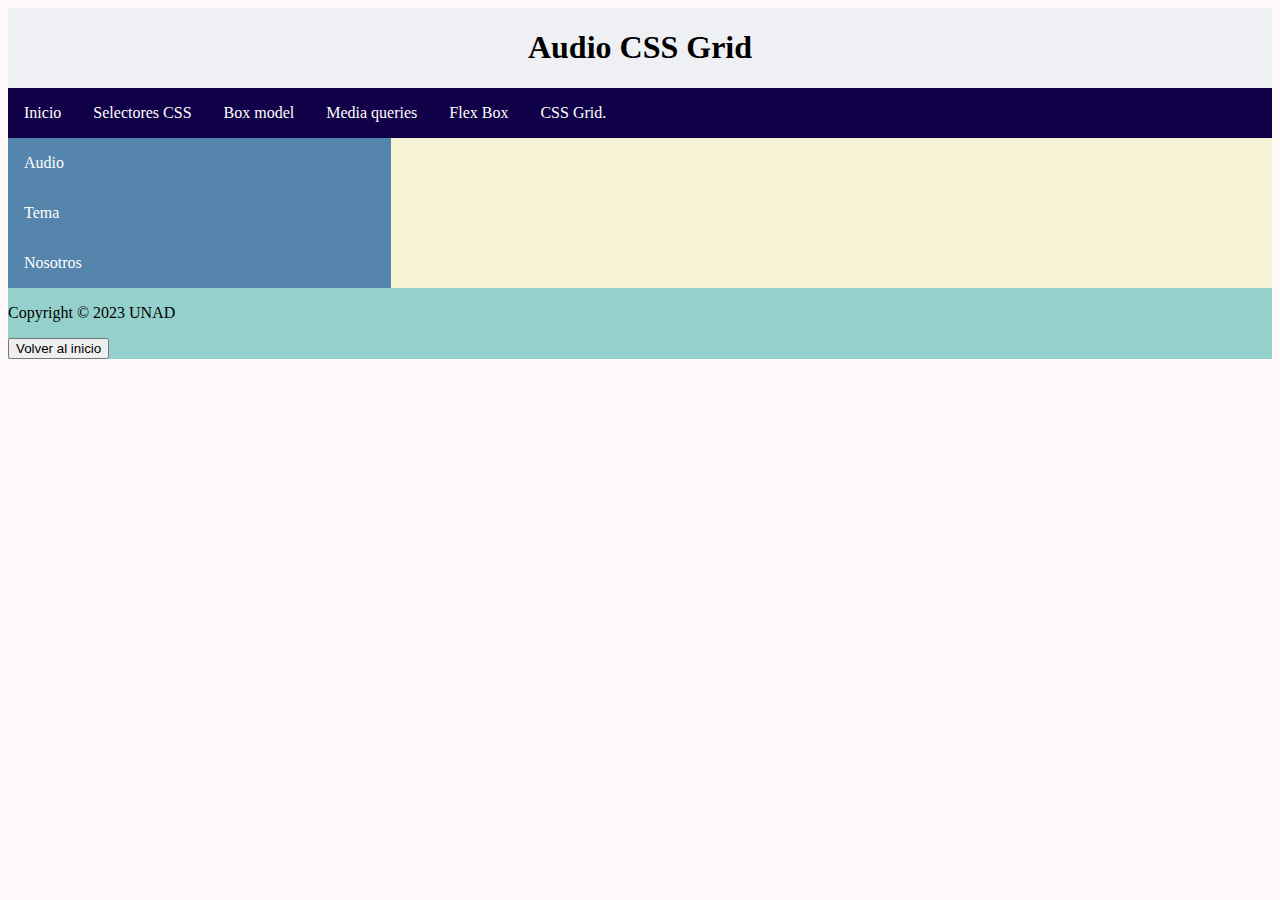
==== audio5.html @ ef3d9345 "Fase 3" ====
<!DOCTYPE html>
<html lang="es">
<head>
	<meta charset="UTF-8">
    <meta http-equiv="X-UA-Compatible" content="IE=edge">
    <meta name="viewport" content="width=device-width, initial-scale=1.0">
	<title>CSS Grid</title>
	<link rel="stylesheet" type="text/css" href="styles.css">
</head>
<body class="contenedor">
         
    <header id="inicio">
		<h1 id="encabezado"><center>Audio CSS Grid</center></h1>
	</header>

	<nav id="navegacion">
		<ul id="lista1">
			<li id="listanav"><a id="linknav" href="index.html">Inicio</a></li>
			<li id="listanav"><a id="linknav" href="tema1.html">Selectores CSS</a></li>
			<li id="listanav"><a id="linknav" href="tema2.html">Box model</a></li>
			<li id="listanav"><a id="linknav" href="tema3.html">Media queries</a></li>
			<li id="listanav"><a id="linknav" href="tema4.html">Flex Box</a></li>
			<li id="listanav"><a id="linknav" href="tema5.html">CSS Grid.</a></li>
		</ul>
        
	</nav>


	
	<aside >
		<nav id="navaside">
		  <ul id="lista2">
			<li id="listaaside"><a id="linkaside" href="#">Audio</a></li>
			<li id="listaaside"><a id="linkaside" href="#">Tema</a></li>
			<li id="listaaside"><a id="linkaside" href="#">Nosotros</a></li>
		  </ul>
		</nav>
	  </aside>



	
	<main>
		
				
		
	</main>
	<footer>
		<p>Copyright © 2023 UNAD</p>
        <button onclick="window.location.href='#inicio'">Volver al inicio</button>
	</footer>
</body>
</html>
---- styles.css ----
.contenedor {
	display: grid;
	grid-template-areas:
		'A A A A'
		'B B B B'
		'C D D D'
		'E E E E';

}

header {
	grid-area: A;
	background-color: #EFF0F4;
	
}

nav {
	grid-area: B;

}

aside {
	grid-area: C;
	background-color: #5584AC;
}

main {
	grid-area: D;
	background-color: #F6F2D4;

}

footer {
	grid-area: E;
	background-color: #95D1CC;
}



#navegacion {
	background-color: #110148;
	color: #fff;
}

#lista1 {
	display: flex;
	flex-direction: row;
	margin: 0;
	padding: 0;
	list-style: none;
}

#listanav {
	margin: 0;
	padding: 0;
}

#linknav {
	display: block;
	padding: 1rem;
	color: #fff;
	text-decoration: none;
}

#linknav:hover {
	background-color: #555;
}

.contenedor {
	background-color: #fff8f8;
}

#encabezado {
	background-color: #EFF0F4;

}

#lista2 {
	display: flex;
	flex-direction: column;
	margin: 0;
	padding: 0;
	list-style: none;

}

#listaaside {
	margin: 0;
	padding: 0;
}

#linkaside{
	display: block;
	padding: 1rem;
	color: #fff;
	text-decoration: none;

}


#linkaside:hover {
	background-color: #555;
}
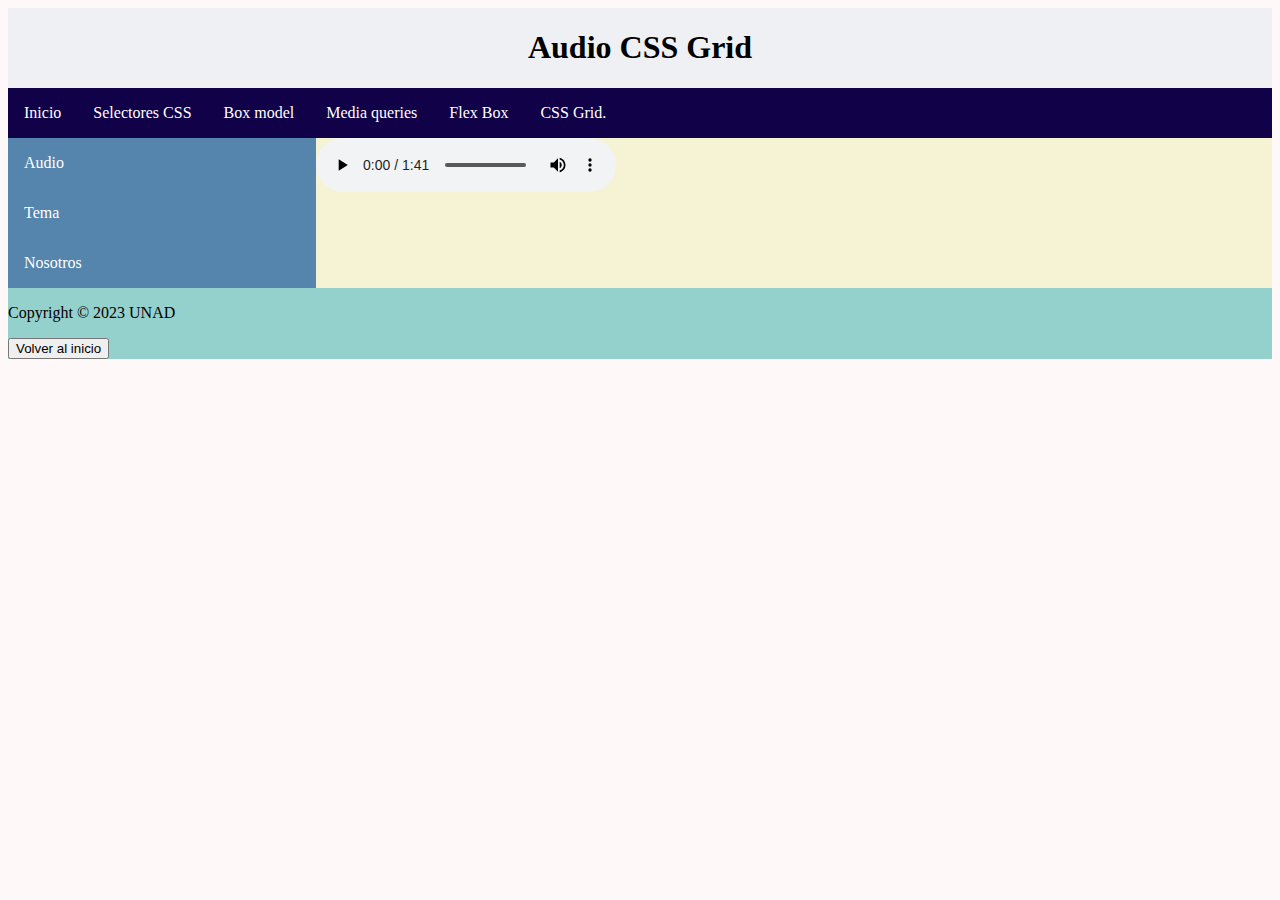
==== commit 29b02924: "Fase_3" ====
--- a/audio5.html
+++ b/audio5.html
@@ -41,6 +41,11 @@
 
 	
 	<main>
+
+        <audio controls>
+            <source src="audio/GrabaciónTema5.m4a" type="audio/ogg">
+                Tu navegador no soporta audio HTML5.
+        </audio>
 		
 				
 		
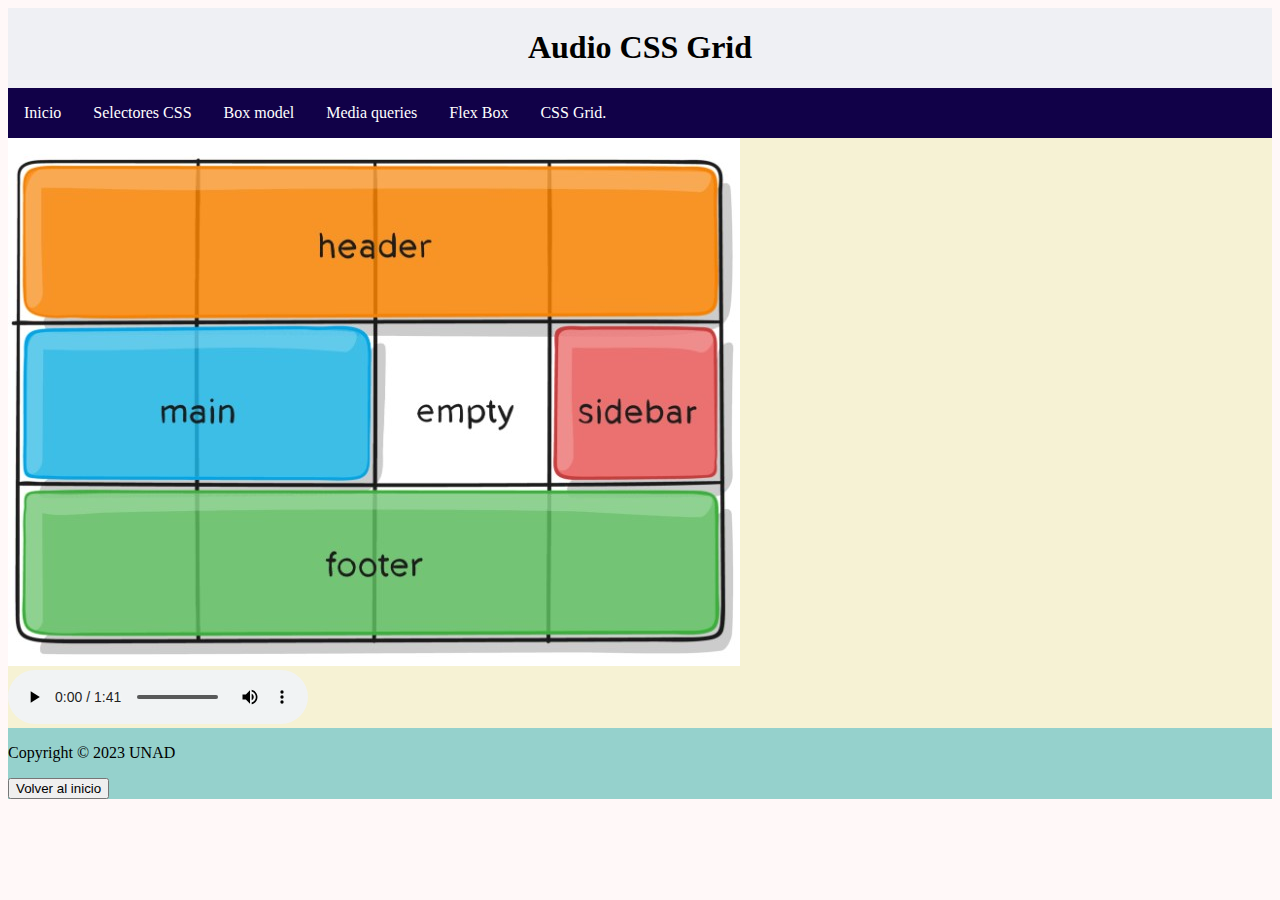
==== commit 5fbd3ad9: "Fase 3 Diseñar" ====
--- a/audio5.html
+++ b/audio5.html
@@ -20,27 +20,23 @@
 			<li id="listanav"><a id="linknav" href="tema2.html">Box model</a></li>
 			<li id="listanav"><a id="linknav" href="tema3.html">Media queries</a></li>
 			<li id="listanav"><a id="linknav" href="tema4.html">Flex Box</a></li>
-			<li id="listanav"><a id="linknav" href="tema5.html">CSS Grid.</a></li>
+			<li id="listanav"><a id="linknav" href="tema5.html">CSS Grid.</a>
+				<ul id="subtema">
+					<li id="subtemalista"><a id="linktema" href="audio5.html">Audio</a></li>
+					<li id="subtemalista"><a id="linktema" href="tema5.html">Tema</a></li>	
+					<li id="subtemalista"><a id="linktema" href="nosotros.html">Acerca de Mi</a></li>
+				</ul>				
+			</li>
 		</ul>
         
 	</nav>
 
 
-	
-	<aside >
-		<nav id="navaside">
-		  <ul id="lista2">
-			<li id="listaaside"><a id="linkaside" href="#">Audio</a></li>
-			<li id="listaaside"><a id="linkaside" href="#">Tema</a></li>
-			<li id="listaaside"><a id="linkaside" href="#">Nosotros</a></li>
-		  </ul>
-		</nav>
-	  </aside>
+	<main>
 
+        <img src="Imagenes/CssGridAudio.jpg" alt="CSS Grid">
 
-
-	
-	<main>
+        <br>
 
         <audio controls>
             <source src="audio/GrabaciónTema5.m4a" type="audio/ogg">
--- a/styles.css
+++ b/styles.css
@@ -3,7 +3,7 @@
 	grid-template-areas:
 		'A A A A'
 		'B B B B'
-		'C D D D'
+		'D D D D'
 		'E E E E';
 
 }
@@ -17,11 +17,6 @@
 nav {
 	grid-area: B;
 
-}
-
-aside {
-	grid-area: C;
-	background-color: #5584AC;
 }
 
 main {
@@ -100,4 +95,58 @@
 
 #linkaside:hover {
 	background-color: #555;
-}+}
+
+#imagenPerfil{
+	width: 300px; 
+	height: 200px;
+	border-radius: 30%;
+
+}
+
+#subtema {
+	background-color: #5584AC;
+	display:none;
+	position: absolute;
+	flex-direction: column;
+	margin: 0;
+	padding: 0;
+	list-style: none;
+}
+
+#subtemalista {
+	margin: 0;
+	padding: 0;
+	
+}
+
+#linktema {
+	display: block;
+	padding: 1rem;
+	color: #fff;
+	text-decoration: none;
+}
+
+#linktema:hover {
+	background-color: #555;
+}
+
+
+#lista1 #listanav:hover > #subtema {
+	display: block;
+	
+}
+
+
+
+
+
+
+
+
+
+
+
+
+
+
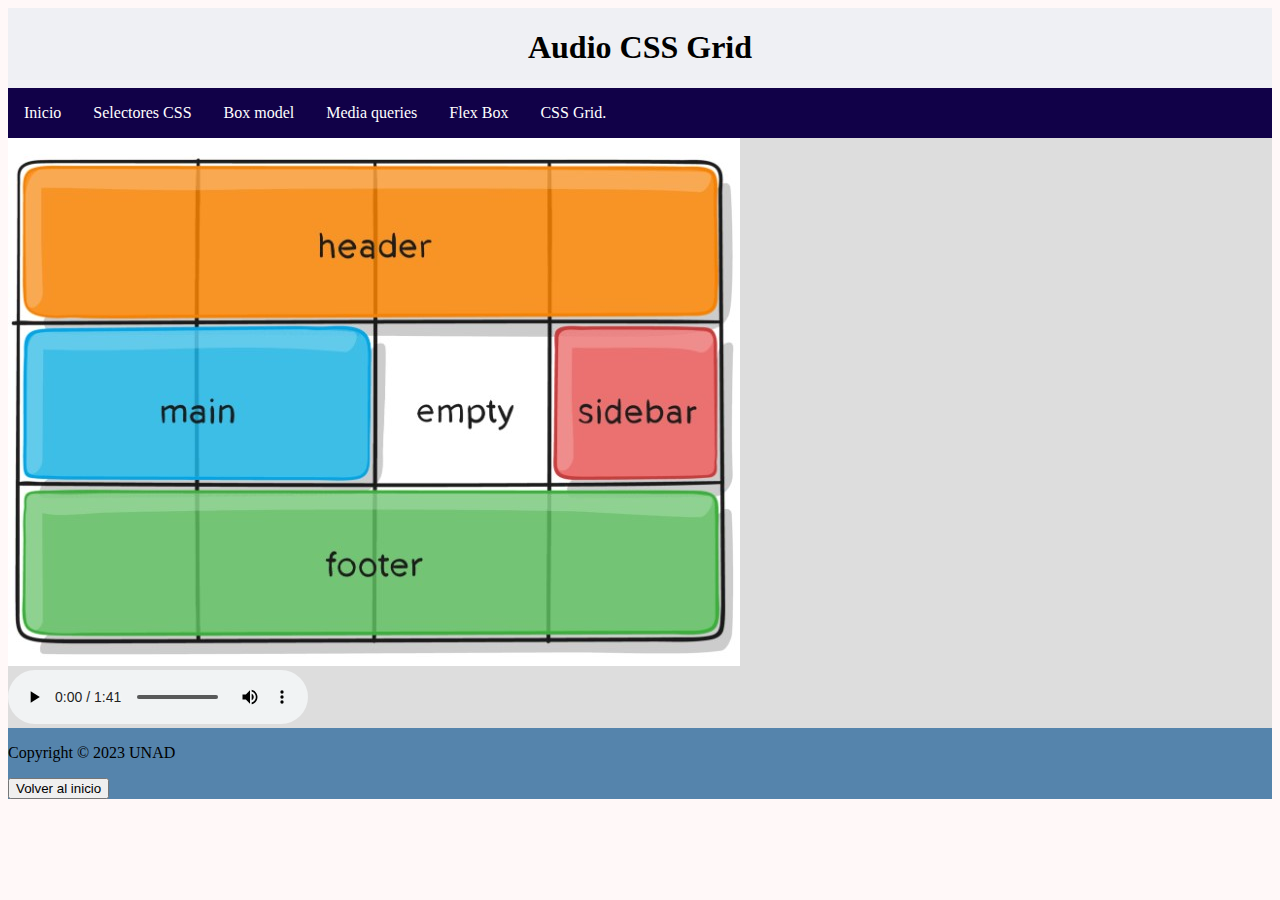
==== commit f52febe6: "Fase 4" ====
--- a/audio5.html
+++ b/audio5.html
@@ -25,6 +25,7 @@
 					<li id="subtemalista"><a id="linktema" href="audio5.html">Audio</a></li>
 					<li id="subtemalista"><a id="linktema" href="tema5.html">Tema</a></li>	
 					<li id="subtemalista"><a id="linktema" href="nosotros.html">Acerca de Mi</a></li>
+					<li id="subtemalista"><a id="linktema" href="formulario.html">Formulario</a></li>
 				</ul>				
 			</li>
 		</ul>
--- a/styles.css
+++ b/styles.css
@@ -12,6 +12,7 @@
 	grid-area: A;
 	background-color: #EFF0F4;
 	
+	
 }
 
 nav {
@@ -21,13 +22,13 @@
 
 main {
 	grid-area: D;
-	background-color: #F6F2D4;
+	background-color: #DDDDDD;
 
 }
 
 footer {
 	grid-area: E;
-	background-color: #95D1CC;
+	background-color: #5584AC;
 }
 
 
@@ -98,9 +99,10 @@
 }
 
 #imagenPerfil{
+	margin: 30px;
 	width: 300px; 
-	height: 200px;
-	border-radius: 30%;
+	height: 300px;
+	border-radius: 50%;
 
 }
 
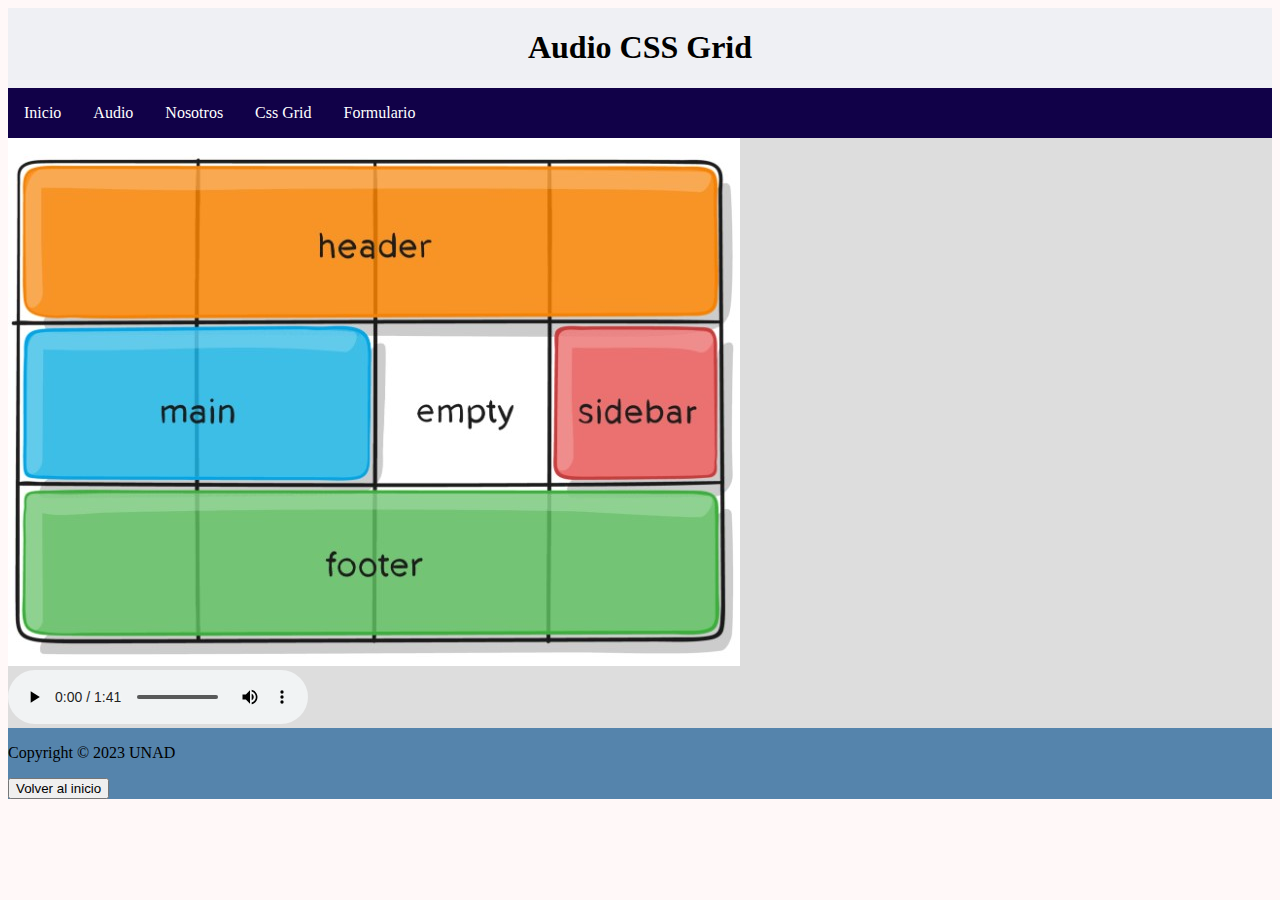
==== commit 7271af91: "Actualizacion NAv" ====
--- a/audio5.html
+++ b/audio5.html
@@ -15,19 +15,52 @@
 
 	<nav id="navegacion">
 		<ul id="lista1">
-			<li id="listanav"><a id="linknav" href="index.html">Inicio</a></li>
-			<li id="listanav"><a id="linknav" href="tema1.html">Selectores CSS</a></li>
-			<li id="listanav"><a id="linknav" href="tema2.html">Box model</a></li>
-			<li id="listanav"><a id="linknav" href="tema3.html">Media queries</a></li>
-			<li id="listanav"><a id="linknav" href="tema4.html">Flex Box</a></li>
-			<li id="listanav"><a id="linknav" href="tema5.html">CSS Grid.</a>
+			<li id="listanav"><a id="linknav" href="index.html">Inicio</a>
 				<ul id="subtema">
 					<li id="subtemalista"><a id="linktema" href="audio5.html">Audio</a></li>
 					<li id="subtemalista"><a id="linktema" href="tema5.html">Tema</a></li>	
 					<li id="subtemalista"><a id="linktema" href="nosotros.html">Acerca de Mi</a></li>
 					<li id="subtemalista"><a id="linktema" href="formulario.html">Formulario</a></li>
-				</ul>				
-			</li>
+										
+				</ul>	
+			</li>	
+			<li id="listanav"><a id="linknav" href="audio5.html">Audio</a>
+				<ul id="subtema">
+					<li id="subtemalista"><a id="linktema" href="audio5.html">Audio</a></li>
+					<li id="subtemalista"><a id="linktema" href="tema5.html">Tema</a></li>	
+					<li id="subtemalista"><a id="linktema" href="nosotros.html">Acerca de Mi</a></li>
+					<li id="subtemalista"><a id="linktema" href="formulario.html">Formulario</a></li>
+										
+				</ul>
+			</li>		
+			<li id="listanav"><a id="linknav" href="nosotros.html">Nosotros</a>
+				<ul id="subtema">
+					<li id="subtemalista"><a id="linktema" href="audio5.html">Audio</a></li>
+					<li id="subtemalista"><a id="linktema" href="tema5.html">Tema</a></li>	
+					<li id="subtemalista"><a id="linktema" href="nosotros.html">Acerca de Mi</a></li>
+					<li id="subtemalista"><a id="linktema" href="formulario.html">Formulario</a></li>
+										
+				</ul>
+			</li>		
+			<li id="listanav"><a id="linknav" href="tema5.html">Css Grid</a>
+				<ul id="subtema">
+					<li id="subtemalista"><a id="linktema" href="audio5.html">Audio</a></li>
+					<li id="subtemalista"><a id="linktema" href="tema5.html">Tema</a></li>	
+					<li id="subtemalista"><a id="linktema" href="nosotros.html">Acerca de Mi</a></li>
+					<li id="subtemalista"><a id="linktema" href="formulario.html">Formulario</a></li>
+										
+				</ul>
+			</li>		
+			<li id="listanav"><a id="linknav" href="formulario.html">Formulario</a>
+				<ul id="subtema">
+					<li id="subtemalista"><a id="linktema" href="audio5.html">Audio</a></li>
+					<li id="subtemalista"><a id="linktema" href="tema5.html">Tema</a></li>	
+					<li id="subtemalista"><a id="linktema" href="nosotros.html">Acerca de Mi</a></li>
+					<li id="subtemalista"><a id="linktema" href="formulario.html">Formulario</a></li>
+										
+				</ul>
+			</li>	
+			
 		</ul>
         
 	</nav>
--- a/styles.css
+++ b/styles.css
@@ -102,7 +102,7 @@
 	margin: 30px;
 	width: 300px; 
 	height: 300px;
-	border-radius: 50%;
+	border-radius: 30%;
 
 }
 
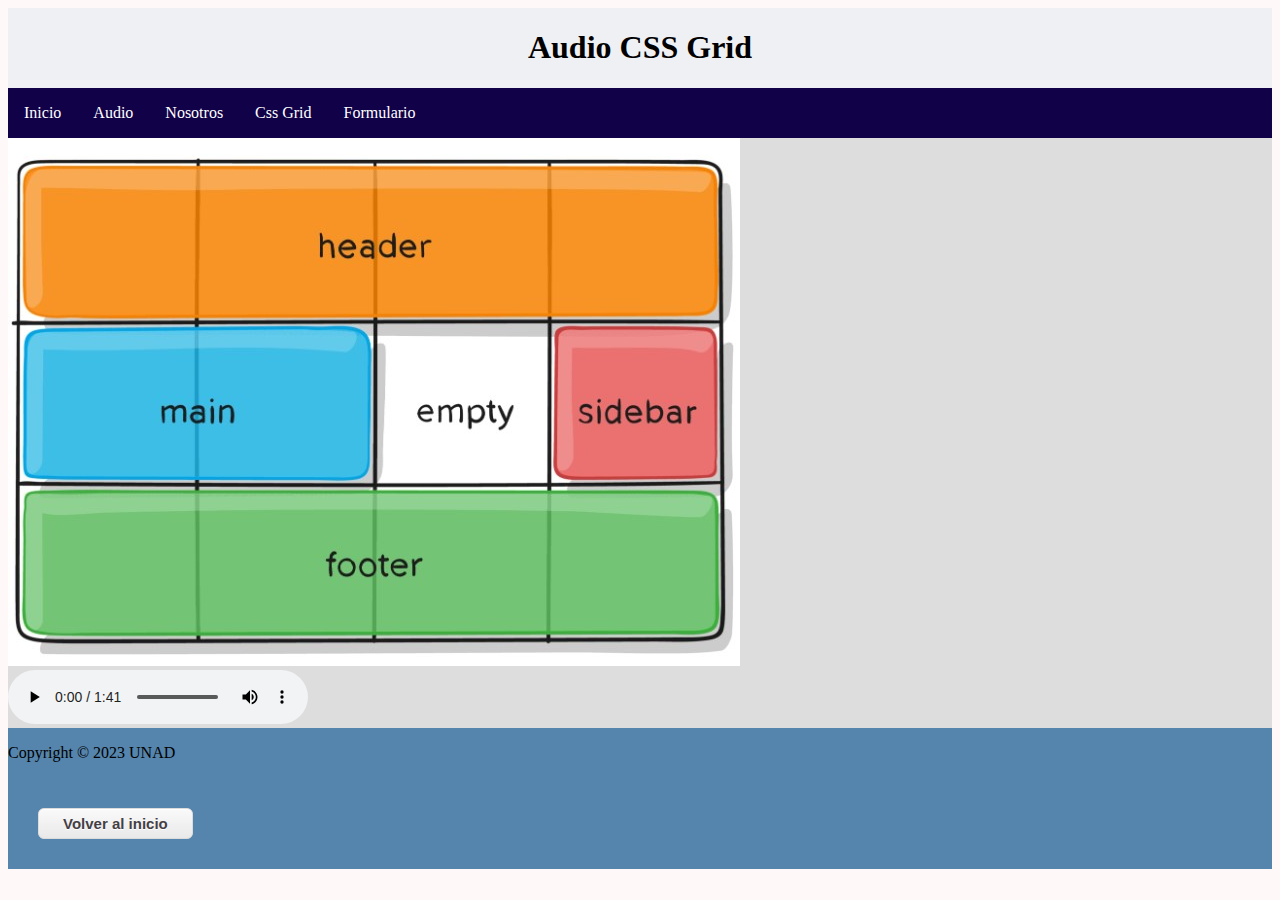
==== commit d22ea31b: "Btn" ====
--- a/audio5.html
+++ b/audio5.html
@@ -82,7 +82,7 @@
 	</main>
 	<footer>
 		<p>Copyright © 2023 UNAD</p>
-        <button onclick="window.location.href='#inicio'">Volver al inicio</button>
+        <button class="btnweb" onclick="window.location.href='#inicio'">Volver al inicio</button>
 	</footer>
 </body>
 </html>
--- a/styles.css
+++ b/styles.css
@@ -140,6 +140,34 @@
 }
 
 
+/*boton formulario*/
+
+.btnweb {
+	box-shadow:inset 0px 1px 0px 0px #ffffff;
+	background:linear-gradient(to bottom, #f9f9f9 5%, #e9e9e9 100%);
+	background-color:#f9f9f9;
+	border-radius:6px;
+	border:1px solid #dcdcdc;
+	display:inline-block;
+	cursor:pointer;
+	color:#453f45;
+	font-family:Arial;
+	font-size:15px;
+	font-weight:bold;
+	padding:6px 24px;
+	text-decoration:none;
+	text-shadow:0px 1px 0px #ffffff;
+	margin: 30px;
+	
+}
+.myButton:hover {
+	background:linear-gradient(to bottom, #e9e9e9 5%, #f9f9f9 100%);
+	background-color:#e9e9e9;
+}
+.myButton:active {
+	position:relative;
+	top:1px;
+}
 
 
 
@@ -152,3 +180,5 @@
 
 
 
+
+
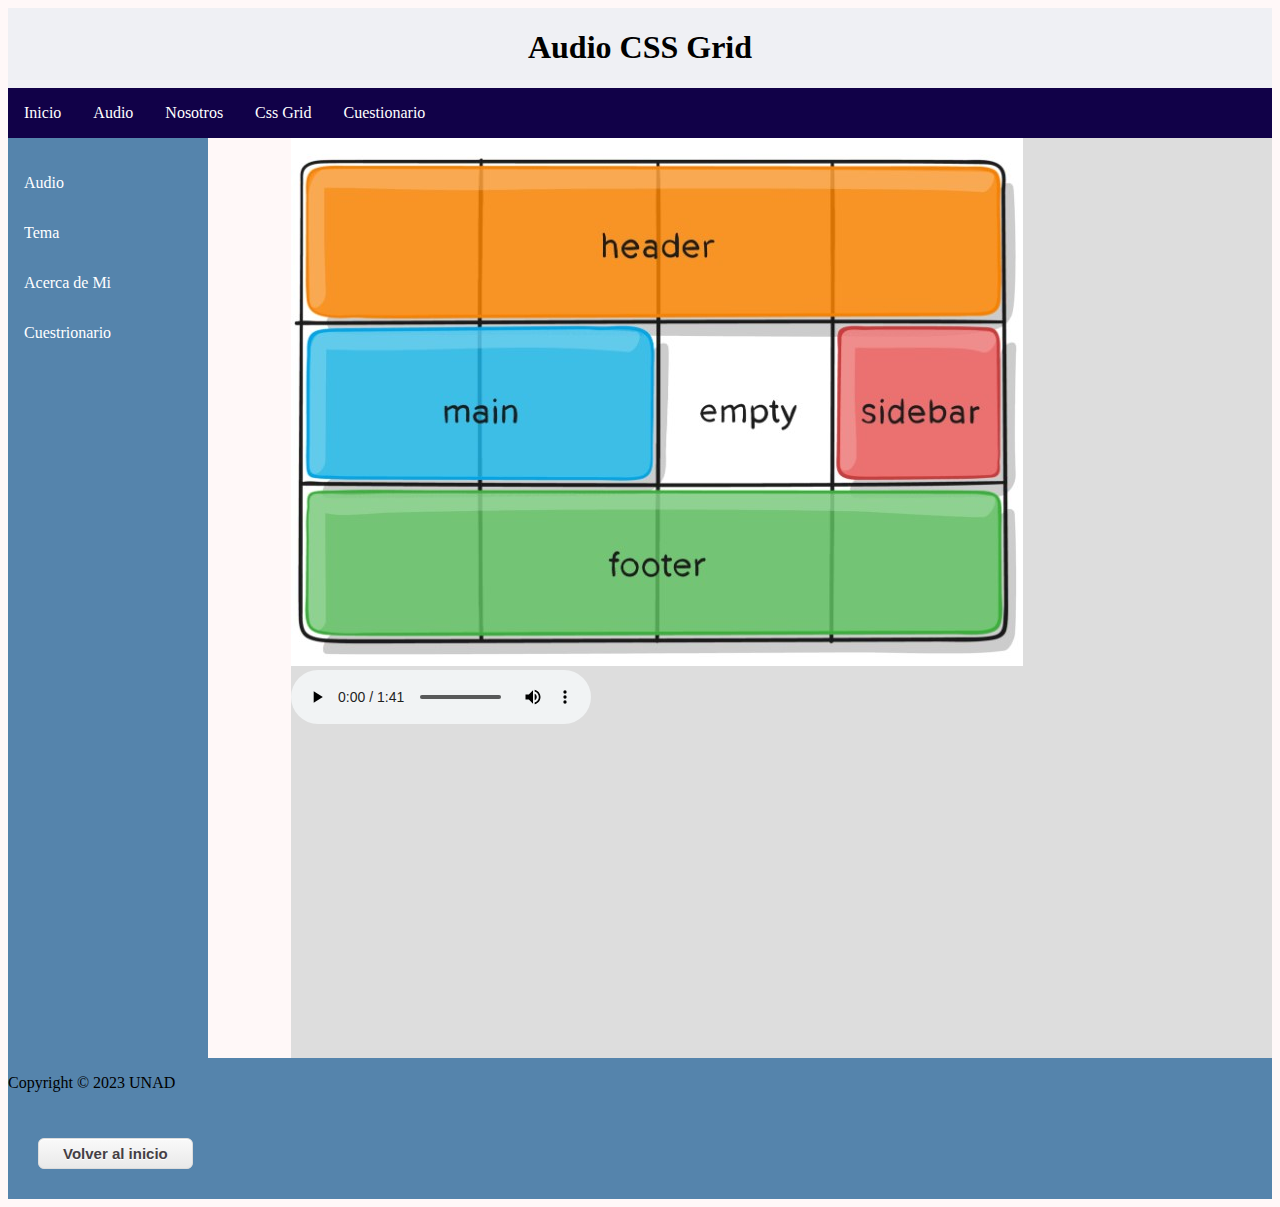
==== commit 47080437: "Actualización a Cuestionario" ====
--- a/audio5.html
+++ b/audio5.html
@@ -12,6 +12,16 @@
     <header id="inicio">
 		<h1 id="encabezado"><center>Audio CSS Grid</center></h1>
 	</header>
+	<aside>
+		<div class="sidebar">
+			<ul class="nav">
+			  <li id="subtemalista"><a id="linktema" href="audio5.html">Audio</a></li>
+			  <li id="subtemalista"><a id="linktema" href="tema5.html">Tema</a></li>
+			  <li id="subtemalista"><a id="linktema" href="nosotros.html">Acerca de Mi</a></li>
+			  <li id="subtemalista"><a id="linktema" href="formulario.html">Cuestrionario</a></li>
+			</ul>
+		  </div>
+	</aside>
 
 	<nav id="navegacion">
 		<ul id="lista1">
@@ -20,7 +30,7 @@
 					<li id="subtemalista"><a id="linktema" href="audio5.html">Audio</a></li>
 					<li id="subtemalista"><a id="linktema" href="tema5.html">Tema</a></li>	
 					<li id="subtemalista"><a id="linktema" href="nosotros.html">Acerca de Mi</a></li>
-					<li id="subtemalista"><a id="linktema" href="formulario.html">Formulario</a></li>
+					<li id="subtemalista"><a id="linktema" href="formulario.html">Cuestionario</a></li>
 										
 				</ul>	
 			</li>	
@@ -29,7 +39,7 @@
 					<li id="subtemalista"><a id="linktema" href="audio5.html">Audio</a></li>
 					<li id="subtemalista"><a id="linktema" href="tema5.html">Tema</a></li>	
 					<li id="subtemalista"><a id="linktema" href="nosotros.html">Acerca de Mi</a></li>
-					<li id="subtemalista"><a id="linktema" href="formulario.html">Formulario</a></li>
+					<li id="subtemalista"><a id="linktema" href="formulario.html">Cuestionario</a></li>
 										
 				</ul>
 			</li>		
@@ -38,7 +48,7 @@
 					<li id="subtemalista"><a id="linktema" href="audio5.html">Audio</a></li>
 					<li id="subtemalista"><a id="linktema" href="tema5.html">Tema</a></li>	
 					<li id="subtemalista"><a id="linktema" href="nosotros.html">Acerca de Mi</a></li>
-					<li id="subtemalista"><a id="linktema" href="formulario.html">Formulario</a></li>
+					<li id="subtemalista"><a id="linktema" href="formulario.html">Cuestionario</a></li>
 										
 				</ul>
 			</li>		
@@ -47,16 +57,16 @@
 					<li id="subtemalista"><a id="linktema" href="audio5.html">Audio</a></li>
 					<li id="subtemalista"><a id="linktema" href="tema5.html">Tema</a></li>	
 					<li id="subtemalista"><a id="linktema" href="nosotros.html">Acerca de Mi</a></li>
-					<li id="subtemalista"><a id="linktema" href="formulario.html">Formulario</a></li>
+					<li id="subtemalista"><a id="linktema" href="formulario.html">Cuestionario</a></li>
 										
 				</ul>
 			</li>		
-			<li id="listanav"><a id="linknav" href="formulario.html">Formulario</a>
+			<li id="listanav"><a id="linknav" href="formulario.html">Cuestionario</a>
 				<ul id="subtema">
 					<li id="subtemalista"><a id="linktema" href="audio5.html">Audio</a></li>
 					<li id="subtemalista"><a id="linktema" href="tema5.html">Tema</a></li>	
 					<li id="subtemalista"><a id="linktema" href="nosotros.html">Acerca de Mi</a></li>
-					<li id="subtemalista"><a id="linktema" href="formulario.html">Formulario</a></li>
+					<li id="subtemalista"><a id="linktema" href="formulario.html">Cuestionario</a></li>
 										
 				</ul>
 			</li>	
--- a/styles.css
+++ b/styles.css
@@ -3,7 +3,7 @@
 	grid-template-areas:
 		'A A A A'
 		'B B B B'
-		'D D D D'
+		'C D D D'
 		'E E E E';
 
 }
@@ -20,6 +20,13 @@
 
 }
 
+aside{
+
+	grid-area: C;
+
+}
+
+
 main {
 	grid-area: D;
 	background-color: #DDDDDD;
@@ -30,6 +37,41 @@
 	grid-area: E;
 	background-color: #5584AC;
 }
+
+
+aside{
+	width: 200px;
+	height: 100vh;
+	background-color: #5584AC;
+	color: #fff;
+	padding-top: 20px;
+	
+	}
+.nav {
+	list-style: none;
+	padding: 0;
+	margin: 0;
+	}
+	  
+.nav li {
+	padding: 10px;
+ }
+	  
+.nav li a {
+	display: block;
+	padding: 1rem;
+	color: #fff;
+	text-decoration: none;
+}
+	  
+.nav li a:hover {
+	background-color: #e8e8e8;
+}
+
+
+	  
+
+
 
 
 
